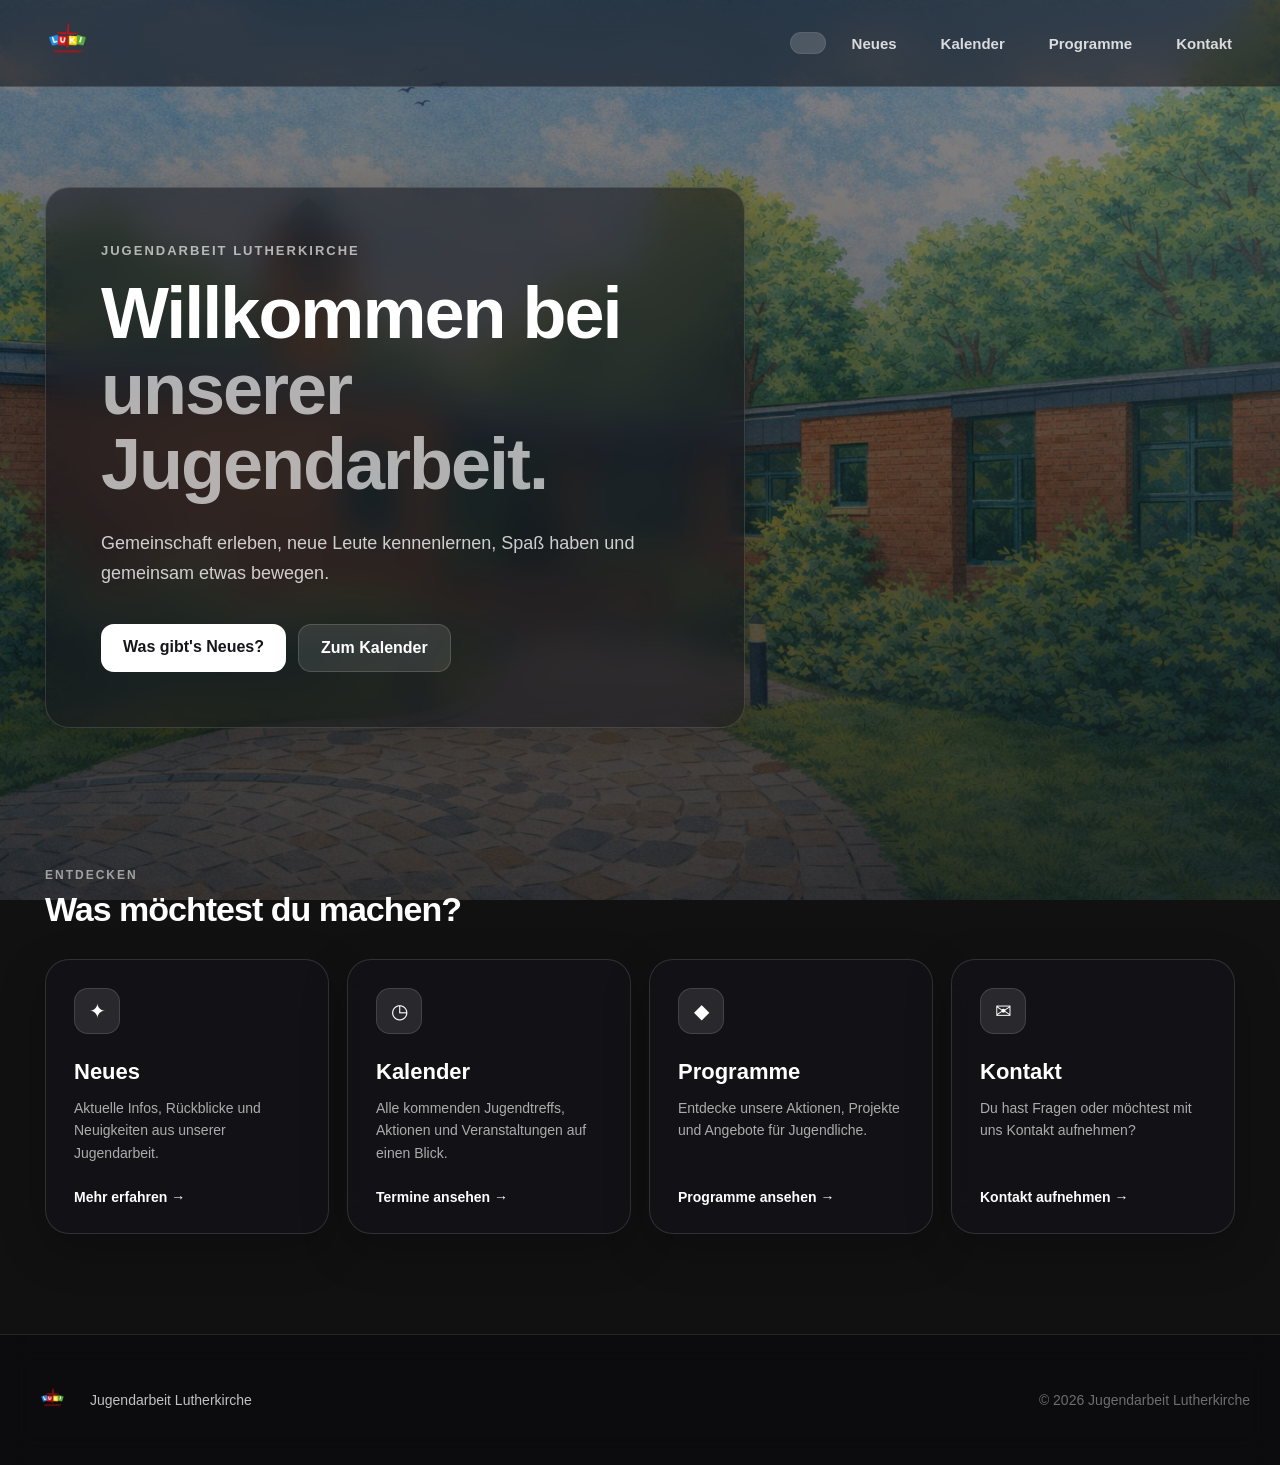
==== index.html @ e5047903 "Update index.html" ====
<!DOCTYPE html>
<html lang="de">
<head>
    <meta charset="UTF-8">
    <meta name="viewport" content="width=device-width, initial-scale=1.0">

    <title>Jugendarbeit Lutherkirche</title>

    <link rel="stylesheet" href="style.css">
</head>

<body>

    <!-- Hintergrund -->
    <div class="background"></div>


<!-- Navigation --> 
    <header class="navbar"> 
        <div class="nav-container"> 
            <a href="index.html" class="logo-link"> 
                <img src="logo.png" alt="Logo Jugendarbeit" class="logo"> 
            </a> 
            
            <nav class="nav-menu"> 
                
                <a href="index.html"
                   class="nav-item active"
                   data-page="home"
                    <img src="home.png" alt="Startseite">
            </a>
                
                <a href="neues.html">Neues</a>
                <a href="kalender.html">Kalender</a> 
                <a href="programme.html">Programme</a> 
                <a href="kontakt.html">Kontakt</a> 
            </nav> 
        </div> 
    </header>


    <!-- Hauptinhalt -->
    <main>

        <!-- Hero-Bereich -->
        <section class="hero">

            <div class="glass-card hero-card">

                <p class="small-title">JUGENDARBEIT LUTHERKIRCHE</p>

                <h1>
                    Willkommen bei<br>
                    <span>unserer Jugendarbeit.</span>
                </h1>

                <p class="hero-text">
                    Gemeinschaft erleben, neue Leute kennenlernen,
                    Spaß haben und gemeinsam etwas bewegen.
                </p>

                <div class="hero-buttons">
                    <a href="neues.html" class="button primary">
                        Was gibt's Neues?
                    </a>

                    <a href="kalender.html" class="button secondary">
                        Zum Kalender
                    </a>
                </div>

            </div>

        </section>


        <!-- Schnellzugriff -->
        <section class="quick-section">

            <div class="section-title">
                <p>ENTDECKEN</p>
                <h2>Was möchtest du machen?</h2>
            </div>


            <div class="cards">

                <a href="neues.html" class="glass-card info-card">
                    <div class="card-icon">✦</div>

                    <h3>Neues</h3>

                    <p>
                        Aktuelle Infos, Rückblicke und
                        Neuigkeiten aus unserer Jugendarbeit.
                    </p>

                    <span class="card-link">Mehr erfahren →</span>
                </a>


                <a href="kalender.html" class="glass-card info-card">
                    <div class="card-icon">◷</div>

                    <h3>Kalender</h3>

                    <p>
                        Alle kommenden Jugendtreffs,
                        Aktionen und Veranstaltungen auf einen Blick.
                    </p>

                    <span class="card-link">Termine ansehen →</span>
                </a>


                <a href="programme.html" class="glass-card info-card">
                    <div class="card-icon">◆</div>

                    <h3>Programme</h3>

                    <p>
                        Entdecke unsere Aktionen,
                        Projekte und Angebote für Jugendliche.
                    </p>

                    <span class="card-link">Programme ansehen →</span>
                </a>


                <a href="kontakt.html" class="glass-card info-card">
                    <div class="card-icon">✉</div>

                    <h3>Kontakt</h3>

                    <p>
                        Du hast Fragen oder möchtest
                        mit uns Kontakt aufnehmen?
                    </p>

                    <span class="card-link">Kontakt aufnehmen →</span>
                </a>

            </div>

        </section>

    </main>


    <!-- Footer -->
    <footer>

        <div class="footer-content">

            <img src="logo.png" alt="Jugendarbeit Logo" class="footer-logo">

            <p>
                Jugendarbeit Lutherkirche
            </p>

            <p class="copyright">
                © 2026 Jugendarbeit Lutherkirche
            </p>

        </div>

    </footer>

</body>
</html>
---- style.css ----
/* =========================================
   GRUNDLEGENDES
========================================= */

* {
    margin: 0;
    padding: 0;
    box-sizing: border-box;
}

html {
    scroll-behavior: smooth;
}

body {
    font-family: Arial, Helvetica, sans-serif;
    color: white;
    min-height: 100vh;
    background: #111;
}


/* =========================================
   HINTERGRUND
========================================= */

.background {
    position: fixed;
    inset: 0;

    background-image:
        linear-gradient(
            rgba(10, 10, 15, 0.45),
            rgba(10, 10, 15, 0.75)
        ),
        url("background.png");

    background-size: cover;
    background-position: center;
    background-repeat: no-repeat;

    z-index: -2;
}


/* Dunkle Ebene über dem Hintergrund */

.background::after {
    content: "";

    position: absolute;
    inset: 0;

    background:
        radial-gradient(
            circle at top right,
            rgba(255, 255, 255, 0.10),
            transparent 35%
        );

    z-index: -1;
}


/* =========================================
   NAVIGATION
========================================= */

.navbar {
    position: sticky;
    top: 0;
    z-index: 100;

    padding: 18px 30px;

    background: rgba(15, 15, 20, 0.55);
    backdrop-filter: blur(18px);
    -webkit-backdrop-filter: blur(18px);

    border-bottom: 1px solid rgba(255, 255, 255, 0.12);
}


.nav-container {
    max-width: 1250px;
    margin: auto;

    display: flex;
    align-items: center;
    justify-content: space-between;
    gap: 30px;
}


/* Logo */

.logo {
    width: 75px;
    height: auto;
    display: block;

    transition: transform 0.25s ease;
}

.logo:hover {
    transform: scale(1.05);
}


/* Menü */

.nav-menu {
    display: flex;
    align-items: center;
    gap: 8px;
}


.nav-menu a {
    position: relative;

    color: rgba(255, 255, 255, 0.82);
    text-decoration: none;

    padding: 11px 18px;

    border-radius: 12px;

    font-size: 15px;
    font-weight: 600;

    transition:
        background 0.25s ease,
        color 0.25s ease,
        transform 0.25s ease;
}


.nav-menu a:hover {
    color: white;

    background: rgba(255, 255, 255, 0.12);

    transform: translateY(-1px);
}


.nav-menu a.active {
    color: white;

    background: rgba(255, 255, 255, 0.16);

    box-shadow:
        inset 0 0 0 1px rgba(255, 255, 255, 0.08);
}


/* =========================================
   GLASS CARDS
========================================= */

.glass-card {

    background: rgba(20, 20, 28, 0.55);

    border: 1px solid rgba(255, 255, 255, 0.13);

    border-radius: 24px;

    backdrop-filter: blur(18px);
    -webkit-backdrop-filter: blur(18px);

    box-shadow:
        0 15px 45px rgba(0, 0, 0, 0.25);

}


/* =========================================
   HERO
========================================= */

.hero {

    min-height: 650px;

    max-width: 1250px;
    margin: auto;

    padding: 100px 30px 80px;

    display: flex;
    align-items: center;
}


.hero-card {

    width: 700px;

    padding: 55px;

    animation: fadeIn 0.8s ease;
}


.small-title {

    font-size: 13px;
    font-weight: 700;

    letter-spacing: 2px;

    color: rgba(255, 255, 255, 0.65);

    margin-bottom: 18px;
}


.hero h1 {

    font-size: clamp(42px, 6vw, 72px);

    line-height: 1.05;

    letter-spacing: -2px;

    margin-bottom: 25px;
}


.hero h1 span {

    color: rgba(255, 255, 255, 0.65);

}


.hero-text {

    max-width: 580px;

    font-size: 18px;

    line-height: 1.7;

    color: rgba(255, 255, 255, 0.78);

    margin-bottom: 35px;
}


/* =========================================
   BUTTONS
========================================= */

.hero-buttons {

    display: flex;

    flex-wrap: wrap;

    gap: 12px;
}


.button {

    display: inline-block;

    padding: 14px 22px;

    border-radius: 13px;

    text-decoration: none;

    font-weight: 700;

    transition:
        transform 0.25s ease,
        background 0.25s ease;
}


.button:hover {

    transform: translateY(-2px);
}


.button.primary {

    background: white;

    color: #15151a;
}


.button.primary:hover {

    background: rgba(255, 255, 255, 0.85);
}


.button.secondary {

    color: white;

    background: rgba(255, 255, 255, 0.10);

    border: 1px solid rgba(255, 255, 255, 0.15);
}


.button.secondary:hover {

    background: rgba(255, 255, 255, 0.16);
}


/* =========================================
   SCHNELLZUGRIFF
========================================= */

.quick-section {

    max-width: 1250px;

    margin: auto;

    padding: 60px 30px 100px;
}


.section-title {

    margin-bottom: 30px;
}


.section-title p {

    font-size: 12px;

    letter-spacing: 2px;

    font-weight: 700;

    color: rgba(255, 255, 255, 0.55);

    margin-bottom: 8px;
}


.section-title h2 {

    font-size: 34px;

    letter-spacing: -1px;
}


/* =========================================
   CARDS
========================================= */

.cards {

    display: grid;

    grid-template-columns:
        repeat(4, 1fr);

    gap: 18px;
}


.info-card {

    padding: 28px;

    color: white;

    text-decoration: none;

    min-height: 270px;

    display: flex;

    flex-direction: column;

    transition:
        transform 0.3s ease,
        background 0.3s ease,
        border-color 0.3s ease;
}


.info-card:hover {

    transform: translateY(-7px);

    background: rgba(30, 30, 40, 0.72);

    border-color:
        rgba(255, 255, 255, 0.25);
}


.card-icon {

    width: 46px;
    height: 46px;

    display: flex;

    align-items: center;
    justify-content: center;

    border-radius: 14px;

    background:
        rgba(255, 255, 255, 0.10);

    border:
        1px solid rgba(255, 255, 255, 0.12);

    font-size: 20px;

    margin-bottom: 25px;
}


.info-card h3 {

    font-size: 22px;

    margin-bottom: 12px;
}


.info-card p {

    color:
        rgba(255, 255, 255, 0.65);

    line-height: 1.6;

    font-size: 14px;
}


.card-link {

    margin-top: auto;

    padding-top: 25px;

    font-size: 14px;

    font-weight: 700;

    color: white;
}


/* =========================================
   FOOTER
========================================= */

footer {

    padding: 50px 30px;

    background:
        rgba(10, 10, 14, 0.70);

    backdrop-filter: blur(15px);

    border-top:
        1px solid rgba(255, 255, 255, 0.10);
}


.footer-content {

    max-width: 1250px;

    margin: auto;

    display: flex;

    align-items: center;

    gap: 15px;

    flex-wrap: wrap;
}


.footer-logo {

    width: 45px;
}


.footer-content p {

    color:
        rgba(255, 255, 255, 0.75);

    font-size: 14px;
}


.footer-content .copyright {

    margin-left: auto;

    color:
        rgba(255, 255, 255, 0.4);
}


/* =========================================
   ANIMATION
========================================= */

@keyframes fadeIn {

    from {

        opacity: 0;

        transform:
            translateY(20px);

    }

    to {

        opacity: 1;

        transform:
            translateY(0);

    }
}


/* =========================================
   HANDY / TABLET
========================================= */

@media (max-width: 950px) {

    .cards {

        grid-template-columns:
            repeat(2, 1fr);

    }

}


/* =========================================
   HANDY
========================================= */

@media (max-width: 700px) {

    .navbar {

        padding: 14px 18px;

    }


    .nav-container {

        flex-direction: column;

        gap: 15px;

    }


    .nav-menu {

        width: 100%;

        justify-content: center;

        flex-wrap: wrap;

    }


    .nav-menu a {

        padding: 9px 11px;

        font-size: 13px;

    }


    .hero {

        padding:
            60px 18px;

        min-height:
            auto;

    }


    .hero-card {

        padding: 35px 25px;

    }


    .hero h1 {

        font-size: 43px;

    }


    .hero-text {

        font-size: 16px;

    }


    .quick-section {

        padding:
            30px 18px 70px;

    }


    .cards {

        grid-template-columns:
            1fr;

    }


    .footer-content {

        flex-direction: column;

        align-items: flex-start;

    }


    .footer-content .copyright {

        margin-left: 0;

    }

}



/* =====================================================
   UNTERSEITEN
===================================================== */

.page-container {
    max-width: 1250px;
    margin: auto;
    padding: 70px 30px 100px;
}


/* =====================================================
   SEITEN-HEADER
===================================================== */

.page-header {
    padding: 50px;
    margin-bottom: 35px;
}

.page-header h1 {
    font-size: clamp(40px, 6vw, 64px);
    line-height: 1.05;
    letter-spacing: -2px;
    margin-bottom: 20px;
}

.page-header h1 span {
    color: rgba(255, 255, 255, 0.60);
}

.page-header > p:last-child {
    max-width: 650px;
    color: rgba(255, 255, 255, 0.68);
    line-height: 1.7;
    font-size: 17px;
}


/* =====================================================
   NEWS
===================================================== */

.news-grid {
    display: grid;
    grid-template-columns: repeat(2, 1fr);
    gap: 20px;
}

.news-card {
    padding: 32px;
    min-height: 230px;
    transition:
        transform 0.3s ease,
        background 0.3s ease;
}

.news-card:hover {
    transform: translateY(-5px);
    background: rgba(30, 30, 40, 0.72);
}

.news-date {
    font-size: 13px;
    color: rgba(255, 255, 255, 0.45);
    margin-bottom: 18px;
}

.news-card h2 {
    font-size: 26px;
    margin-bottom: 14px;
}

.news-card p {
    color: rgba(255, 255, 255, 0.67);
    line-height: 1.7;
}


/* =====================================================
   PROGRAMME
===================================================== */

.programmes-grid {
    display: grid;
    grid-template-columns: repeat(3, 1fr);
    gap: 20px;
}

.programme-card {
    padding: 32px;
    min-height: 280px;
    transition:
        transform 0.3s ease,
        background 0.3s ease;
}

.programme-card:hover {
    transform: translateY(-6px);
    background: rgba(30, 30, 40, 0.72);
}

.programme-icon {
    width: 48px;
    height: 48px;

    display: flex;
    align-items: center;
    justify-content: center;

    border-radius: 14px;

    background: rgba(255, 255, 255, 0.10);

    margin-bottom: 25px;
}

.programme-card h2 {
    font-size: 23px;
    margin-bottom: 13px;
}

.programme-card p {
    color: rgba(255, 255, 255, 0.65);
    line-height: 1.7;
}


/* =====================================================
   KALENDER
===================================================== */

.calendar-section {
    width: 100%;
}

.calendar-controls {
    padding: 18px 25px;

    display: flex;
    align-items: center;
    justify-content: space-between;

    margin-bottom: 15px;
}

.calendar-controls h2 {
    font-size: 23px;
}

.calendar-controls button {
    width: 42px;
    height: 42px;

    border: none;
    border-radius: 12px;

    color: white;
    background: rgba(255, 255, 255, 0.10);

    cursor: pointer;

    font-size: 20px;

    transition:
        background 0.2s ease,
        transform 0.2s ease;
}

.calendar-controls button:hover {
    background: rgba(255, 255, 255, 0.18);
    transform: scale(1.05);
}


.calendar-grid {
    display: grid;

    grid-template-columns:
        repeat(7, 1fr);

    gap: 8px;

    margin-bottom: 60px;
}


.calendar-weekday {
    text-align: center;

    padding: 12px 5px;

    color: rgba(255, 255, 255, 0.45);

    font-size: 13px;
    font-weight: 700;
}


.calendar-day {
    min-height: 85px;

    padding: 12px;

    border-radius: 15px;

    background: rgba(20, 20, 28, 0.50);

    border:
        1px solid rgba(255, 255, 255, 0.08);

    cursor: pointer;

    transition:
        background 0.2s ease,
        transform 0.2s ease;
}

.calendar-day:hover {
    background: rgba(255, 255, 255, 0.12);

    transform: translateY(-2px);
}

.calendar-day.empty {
    opacity: 0;
    pointer-events: none;
}

.calendar-day span {
    font-weight: 700;
}

.calendar-day small {
    display: block;

    margin-top: 12px;

    font-size: 11px;

    color: rgba(255, 255, 255, 0.60);
}

.calendar-day.has-event {
    background:
        rgba(255, 255, 255, 0.14);

    border-color:
        rgba(255, 255, 255, 0.25);
}

.calendar-day.today {
    box-shadow:
        inset 0 0 0 2px rgba(255, 255, 255, 0.45);
}


/* =====================================================
   TERMINE
===================================================== */

.calendar-events h2 {
    font-size: 30px;
    margin-bottom: 20px;
}

#events-container {
    display: flex;
    flex-direction: column;
    gap: 15px;
}

.event-card {
    padding: 22px;

    display: flex;
    align-items: center;

    gap: 25px;

    transition:
        transform 0.2s ease,
        background 0.2s ease;
}

.event-card:hover {
    transform: translateX(5px);
    background: rgba(30, 30, 40, 0.72);
}

.event-date {
    min-width: 70px;

    text-align: center;

    padding: 12px;

    border-radius: 15px;

    background: rgba(255, 255, 255, 0.10);
}

.event-date strong {
    display: block;

    font-size: 28px;
}

.event-date span {
    font-size: 12px;

    color:
        rgba(255, 255, 255, 0.55);
}

.event-information h3 {
    font-size: 21px;
    margin-bottom: 7px;
}

.event-information p {
    color:
        rgba(255, 255, 255, 0.62);

    font-size: 14px;

    line-height: 1.5;

    margin-bottom: 3px;
}

.no-events {
    padding: 25px;

    color:
        rgba(255, 255, 255, 0.60);
}


/* =====================================================
   KONTAKT
===================================================== */

.contact-grid {
    display: grid;

    grid-template-columns:
        0.8fr 1.2fr;

    gap: 20px;
}

.contact-card,
.contact-form-card {
    padding: 35px;
}

.contact-card h2,
.contact-form-card h2 {
    font-size: 27px;
    margin-bottom: 10px;
}

.contact-card > p,
.contact-form-card > p {
    color:
        rgba(255, 255, 255, 0.60);

    line-height: 1.6;

    margin-bottom: 30px;
}


.contact-information {
    display: flex;

    flex-direction: column;

    gap: 22px;
}

.contact-information > div {
    display: flex;

    gap: 15px;

    align-items: flex-start;
}

.contact-information > div > span {
    font-size: 21px;
}

.contact-information strong {
    display: block;

    margin-bottom: 5px;
}

.contact-information p {
    margin: 0;

    color:
        rgba(255, 255, 255, 0.60);

    font-size: 14px;
}

.contact-information a {
    color: white;

    text-decoration: none;
}

.contact-information a:hover {
    text-decoration: underline;
}


/* =====================================================
   KONTAKTFORMULAR
===================================================== */

#contact-form {
    display: flex;

    flex-direction: column;

    gap: 10px;
}

#contact-form label {
    margin-top: 10px;

    font-size: 14px;

    font-weight: 600;
}

#contact-form input,
#contact-form textarea {
    width: 100%;

    padding: 14px 16px;

    border: 1px solid
        rgba(255, 255, 255, 0.12);

    border-radius: 12px;

    outline: none;

    background:
        rgba(255, 255, 255, 0.07);

    color: white;

    font-family: inherit;

    font-size: 14px;

    resize: vertical;
}

#contact-form input::placeholder,
#contact-form textarea::placeholder {
    color:
        rgba(255, 255, 255, 0.35);
}

#contact-form input:focus,
#contact-form textarea:focus {
    border-color:
        rgba(255, 255, 255, 0.35);

    background:
        rgba(255, 255, 255, 0.10);
}

#contact-form button {
    border: none;

    cursor: pointer;

    margin-top: 15px;

    font-family: inherit;

    font-size: 14px;
}


/* =====================================================
   LADEN
===================================================== */

.loading {
    padding: 30px;

    color:
        rgba(255, 255, 255, 0.55);
}


/* =====================================================
   RESPONSIVE
===================================================== */

@media (max-width: 850px) {

    .news-grid {
        grid-template-columns: 1fr;
    }

    .programmes-grid {
        grid-template-columns:
            repeat(2, 1fr);
    }

    .contact-grid {
        grid-template-columns: 1fr;
    }

}


@media (max-width: 600px) {

    .page-container {
        padding:
            45px 18px 70px;
    }

    .page-header {
        padding: 30px 25px;
    }

    .page-header h1 {
        font-size: 40px;
    }

    .programmes-grid {
        grid-template-columns: 1fr;
    }

    .calendar-grid {
        gap: 4px;
    }

    .calendar-day {
        min-height: 55px;
        padding: 8px;
        border-radius: 10px;
        font-size: 13px;
    }

    .calendar-day small {
        display: none;
    }

    .event-card {
        align-items: flex-start;
    }

}

.programme-info {
    display: flex;
    align-items: center;
    gap: 25px;
    padding: 25px;
    width: 100%;
}

.programme-image {
    width: 180px;
    height: auto;
    object-fit: contain;
    border-radius: 15px;
}

.programme-message h3 {
    margin: 0 0 8px 0;
    font-size: 1.4rem;
}

.programme-message p {
    margin: 0;
    opacity: 0.8;
    line-height: 1.5;
}

/* Handy */
@media (max-width: 600px) {
    .programme-info {
        flex-direction: column;
        text-align: center;
    }

    .programme-image {
        width: 150px;
    }
}

/* Linke Navigation */

.nav-left {
    display: flex;
    gap: 8px;
}


/* Navigation Items */

.nav-item {
    position: relative;

    display: flex;
    align-items: center;
    gap: 9px;

    padding: 11px 15px;

    color: rgba(255, 255, 255, 0.65);

    text-decoration: none;

    border-radius: 13px;

    transition:
        0.25s ease,
        transform 0.25s ease;
}

.nav-item img {
    width: 27px;
    height: 27px;

    object-fit: contain;

    transition: 0.25s ease;
}

.nav-item span {
    font-size: 14px;
    font-weight: 700;
    letter-spacing: 0.5px;
}
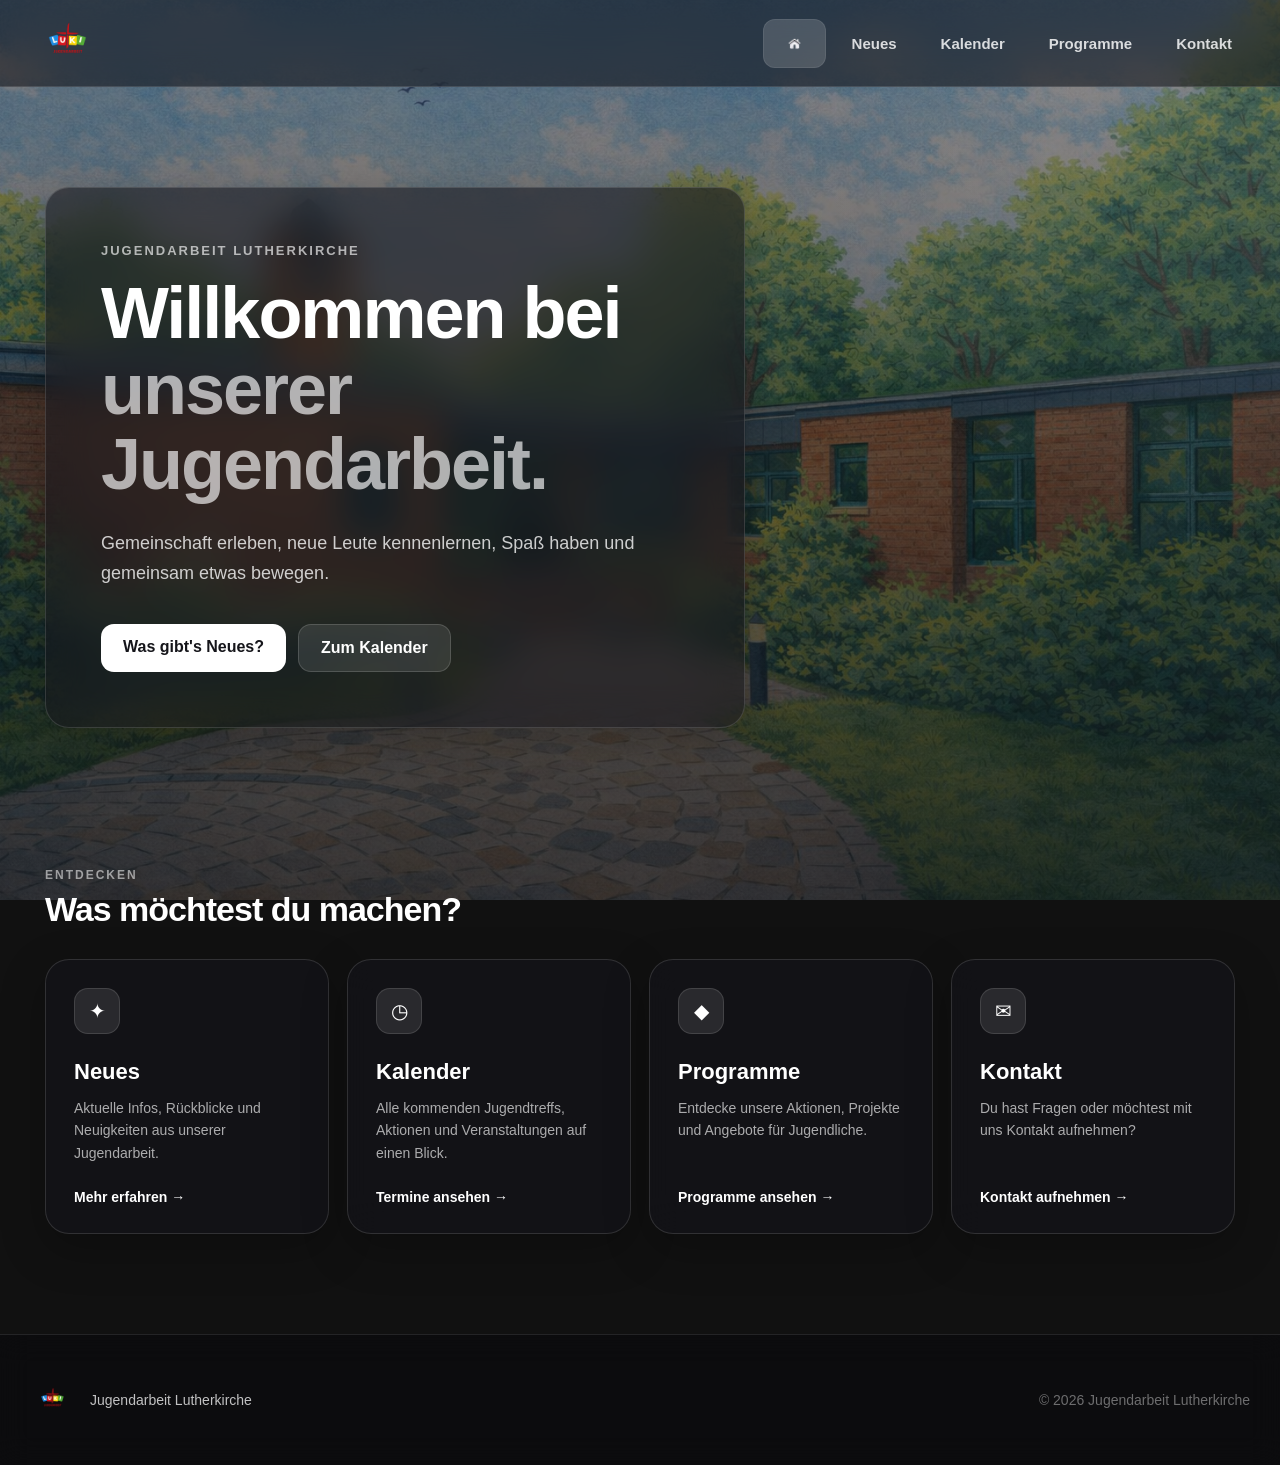
==== commit 63fbdbce: "Update index.html" ====
--- a/index.html
+++ b/index.html
@@ -27,6 +27,8 @@
                 <a href="index.html"
                    class="nav-item active"
                    data-page="home"
+                   title="Startseite">
+                    
                     <img src="home.png" alt="Startseite">
             </a>
                 
--- a/style.css
+++ b/style.css
@@ -1295,15 +1295,10 @@
     display: flex;
     align-items: center;
     gap: 9px;
-
     padding: 11px 15px;
-
     color: rgba(255, 255, 255, 0.65);
-
     text-decoration: none;
-
     border-radius: 13px;
-
     transition:
         0.25s ease,
         transform 0.25s ease;
@@ -1312,10 +1307,9 @@
 .nav-item img {
     width: 27px;
     height: 27px;
-
     object-fit: contain;
-
     transition: 0.25s ease;
+    transform: scale(1.3);
 }
 
 .nav-item span {
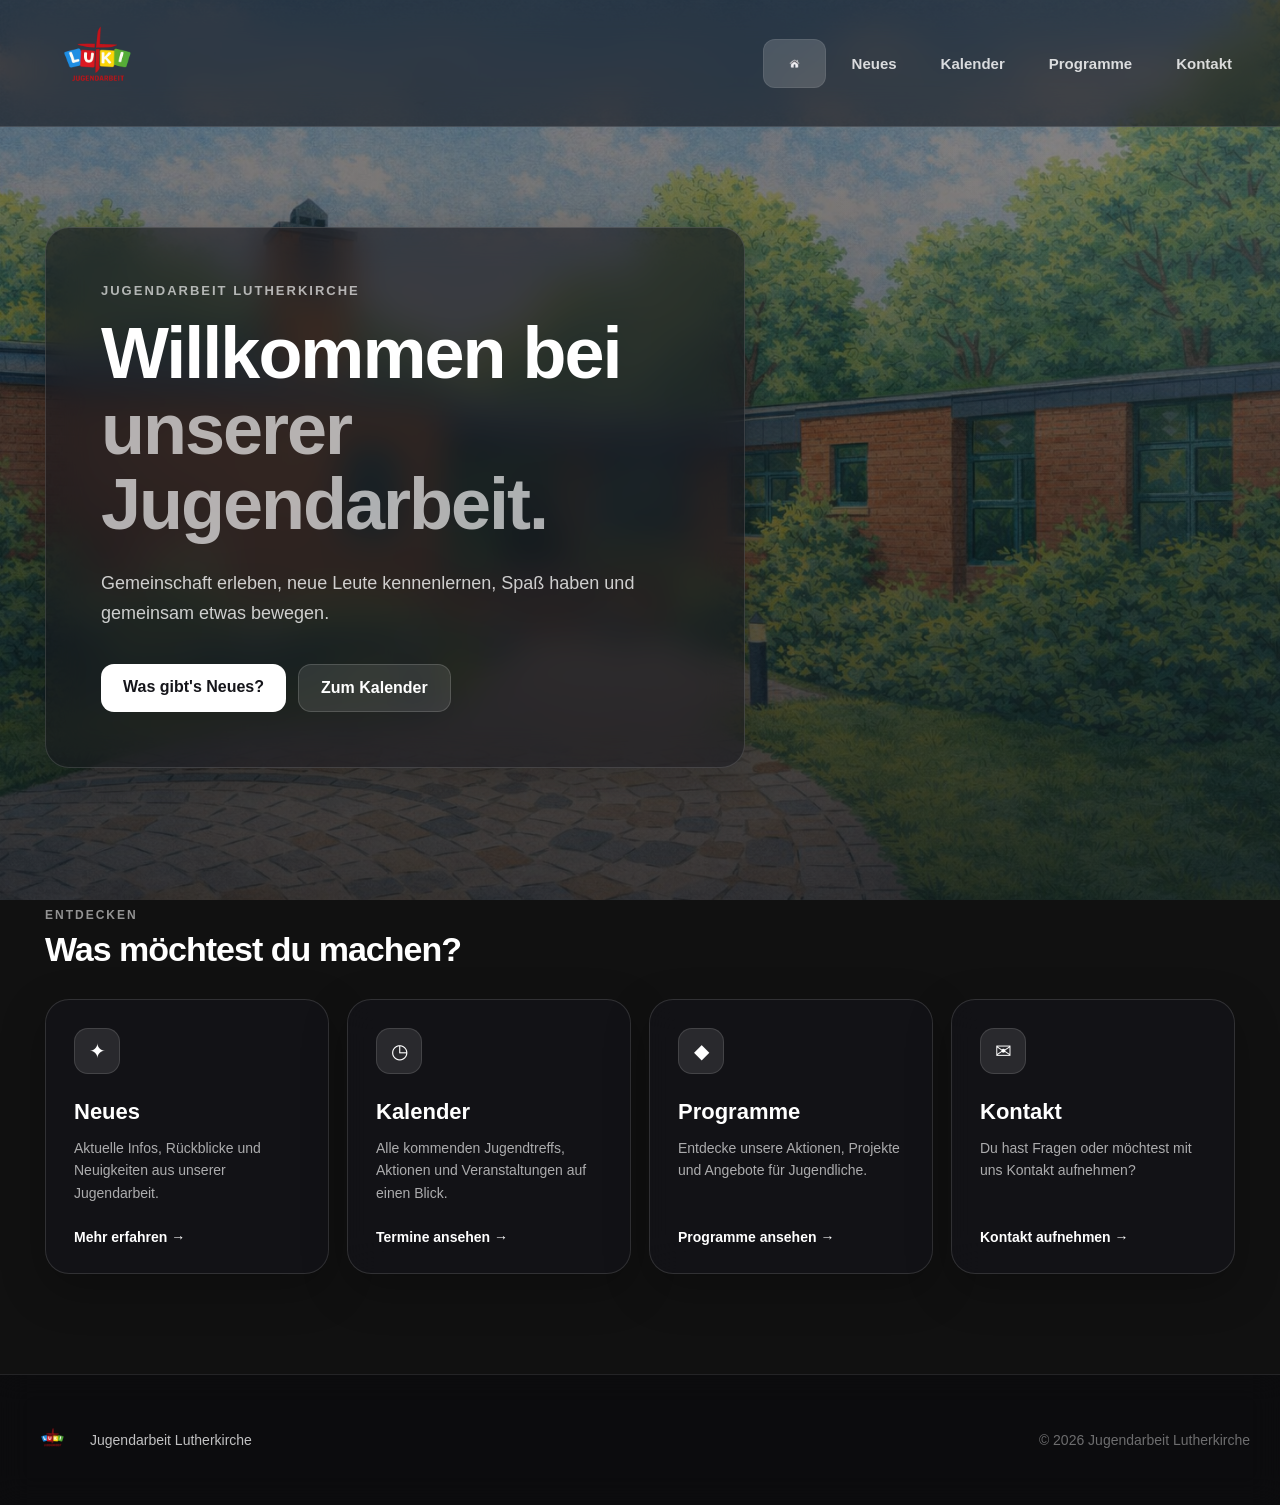
==== commit f90dfa0a: "Fix HTML structure and update logo image source" ====
--- a/index.html
+++ b/index.html
@@ -29,7 +29,7 @@
                    data-page="home"
                    title="Startseite">
                     
-                    <img src="home.png" alt="Startseite">
+                    <img src="homeicon.png" alt="Startseite">
             </a>
                 
                 <a href="neues.html">Neues</a>
--- a/style.css
+++ b/style.css
@@ -96,7 +96,7 @@
 /* Logo */
 
 .logo {
-    width: 75px;
+    width: 135px;
     height: auto;
     display: block;
 
@@ -1309,7 +1309,7 @@
     height: 27px;
     object-fit: contain;
     transition: 0.25s ease;
-    transform: scale(1.3);
+    transform: scale(1.05);
 }
 
 .nav-item span {
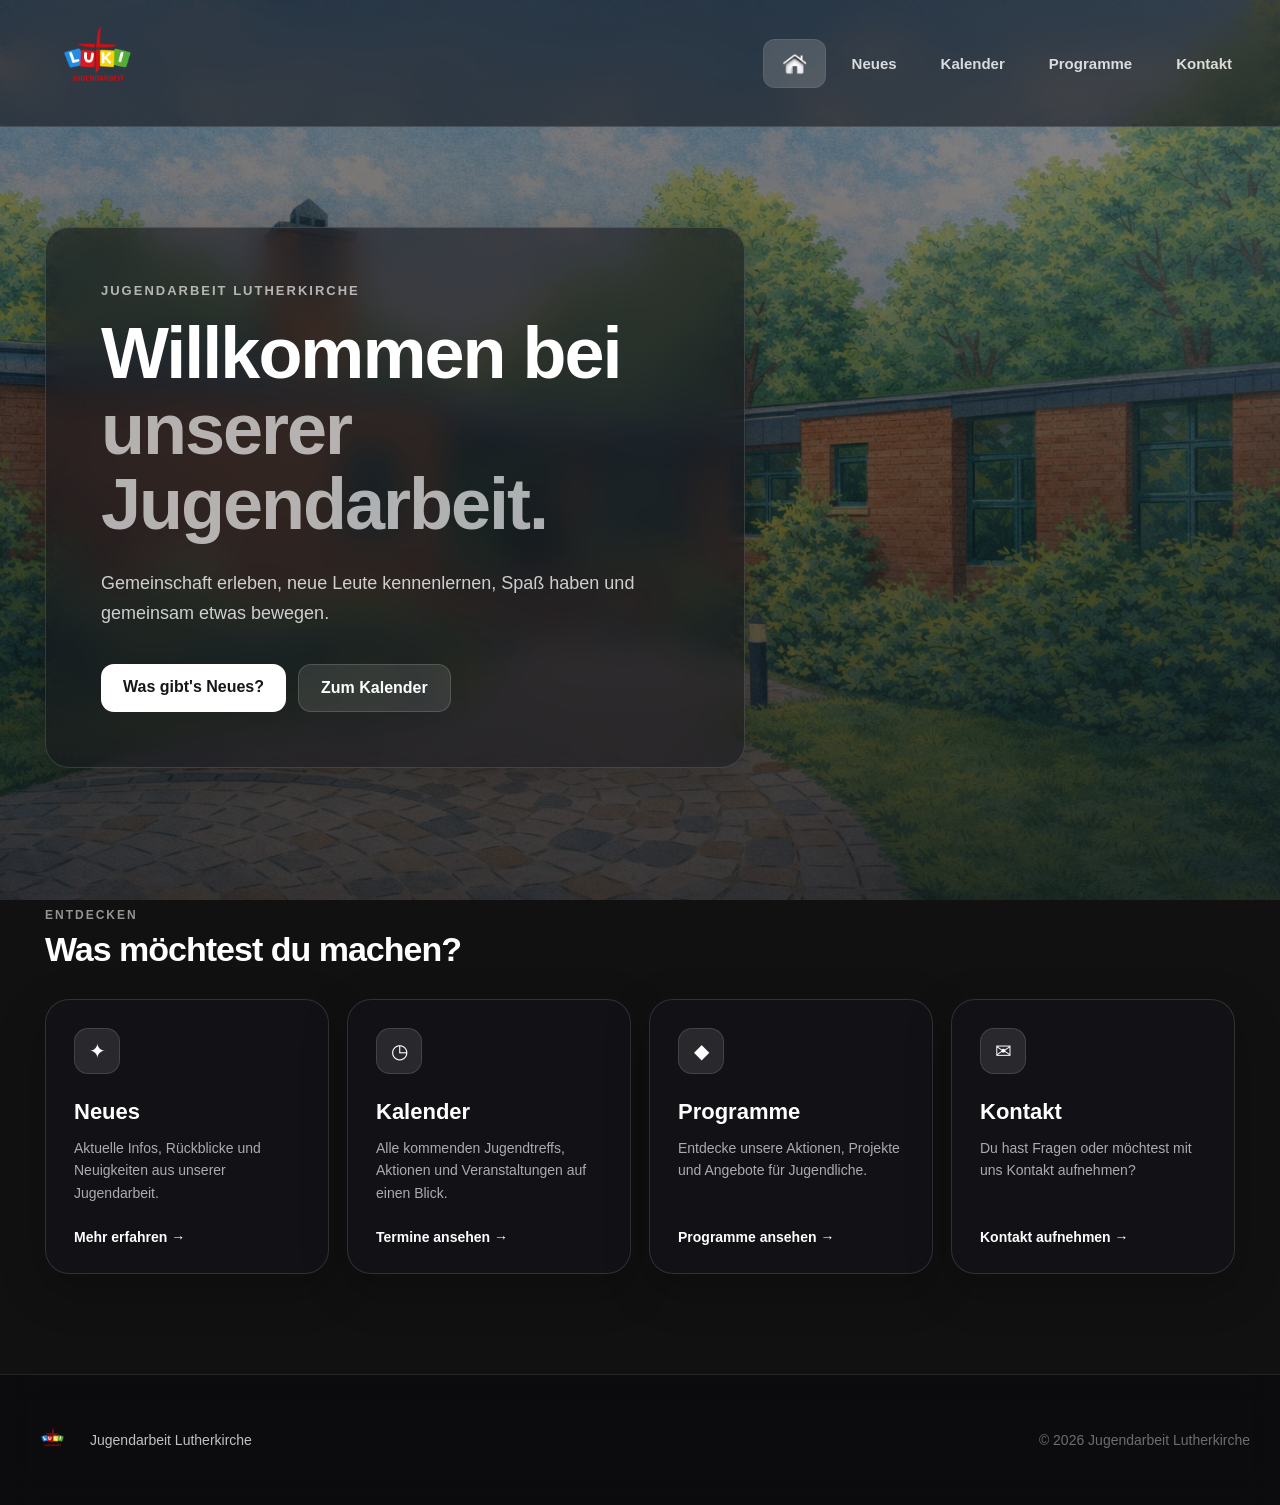
==== commit e2194d46: "Fix HTML structure and update navigation icons" ====
--- a/index.html
+++ b/index.html
@@ -29,7 +29,7 @@
                    data-page="home"
                    title="Startseite">
                     
-                    <img src="homeicon.png" alt="Startseite">
+                    <img src="homes.png" alt="Startseite">
             </a>
                 
                 <a href="neues.html">Neues</a>
--- a/style.css
+++ b/style.css
@@ -1309,7 +1309,7 @@
     height: 27px;
     object-fit: contain;
     transition: 0.25s ease;
-    transform: scale(1.05);
+    transform: scale(2.05);
 }
 
 .nav-item span {
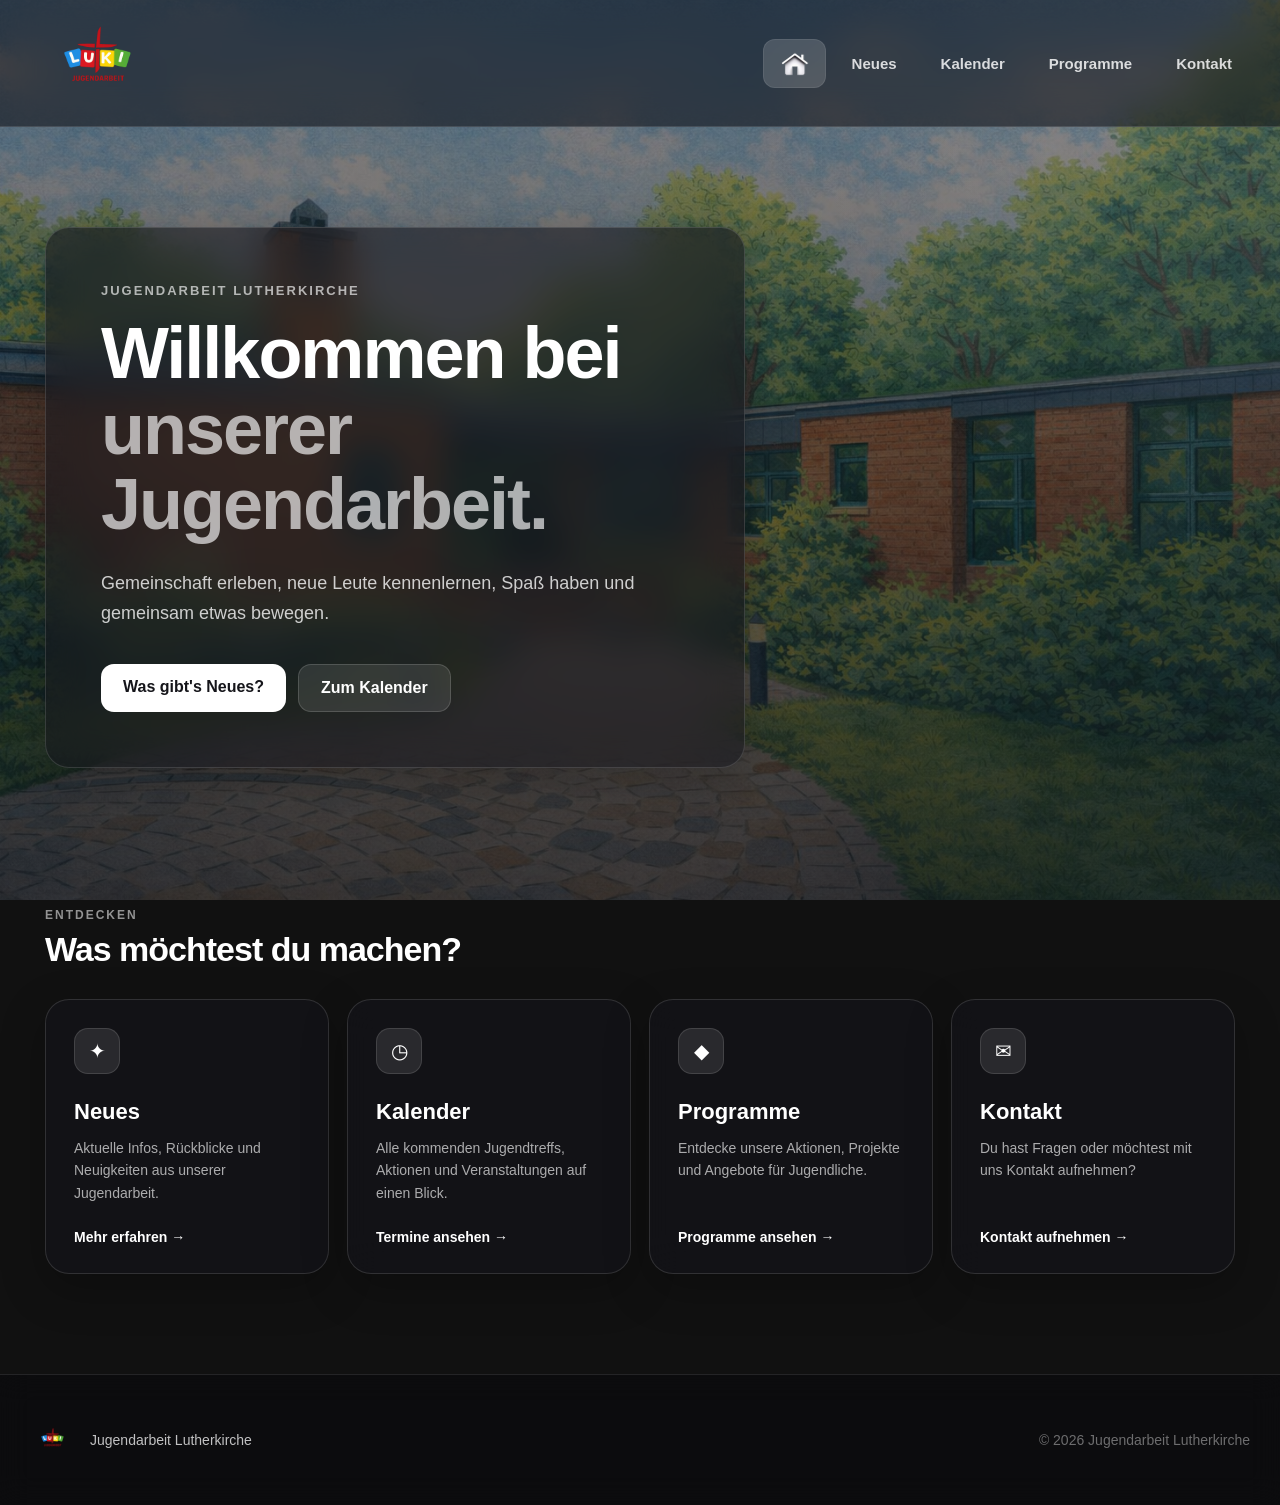
==== commit 7ad90681: "Fix HTML formatting and structure" ====
--- a/index.html
+++ b/index.html
@@ -29,7 +29,7 @@
                    data-page="home"
                    title="Startseite">
                     
-                    <img src="homes.png" alt="Startseite">
+                    <img src="homess.png" alt="Startseite">
             </a>
                 
                 <a href="neues.html">Neues</a>
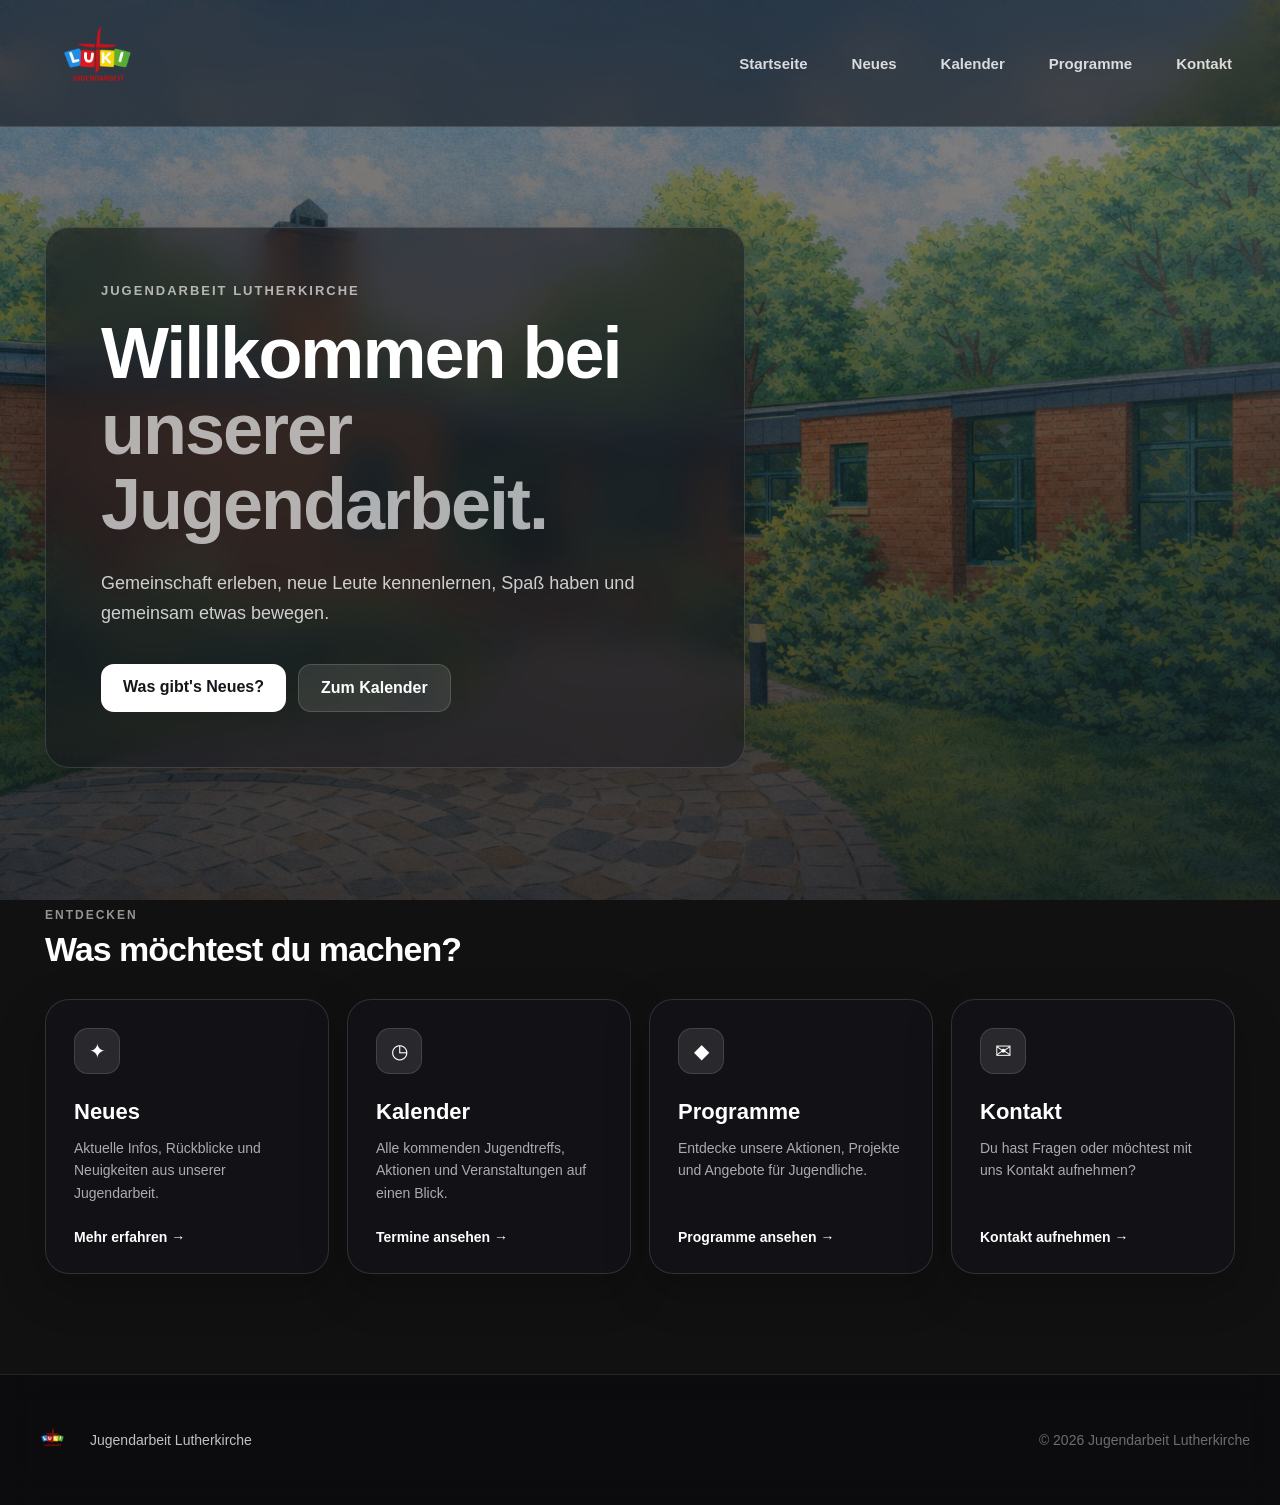
==== commit cff0617b: "Update index.html" ====
--- a/index.html
+++ b/index.html
@@ -24,14 +24,7 @@
             
             <nav class="nav-menu"> 
                 
-                <a href="index.html"
-                   class="nav-item active"
-                   data-page="home"
-                   title="Startseite">
-                    
-                    <img src="homess.png" alt="Startseite">
-            </a>
-                
+                <a href="index.html">Startseite</a>
                 <a href="neues.html">Neues</a>
                 <a href="kalender.html">Kalender</a> 
                 <a href="programme.html">Programme</a> 
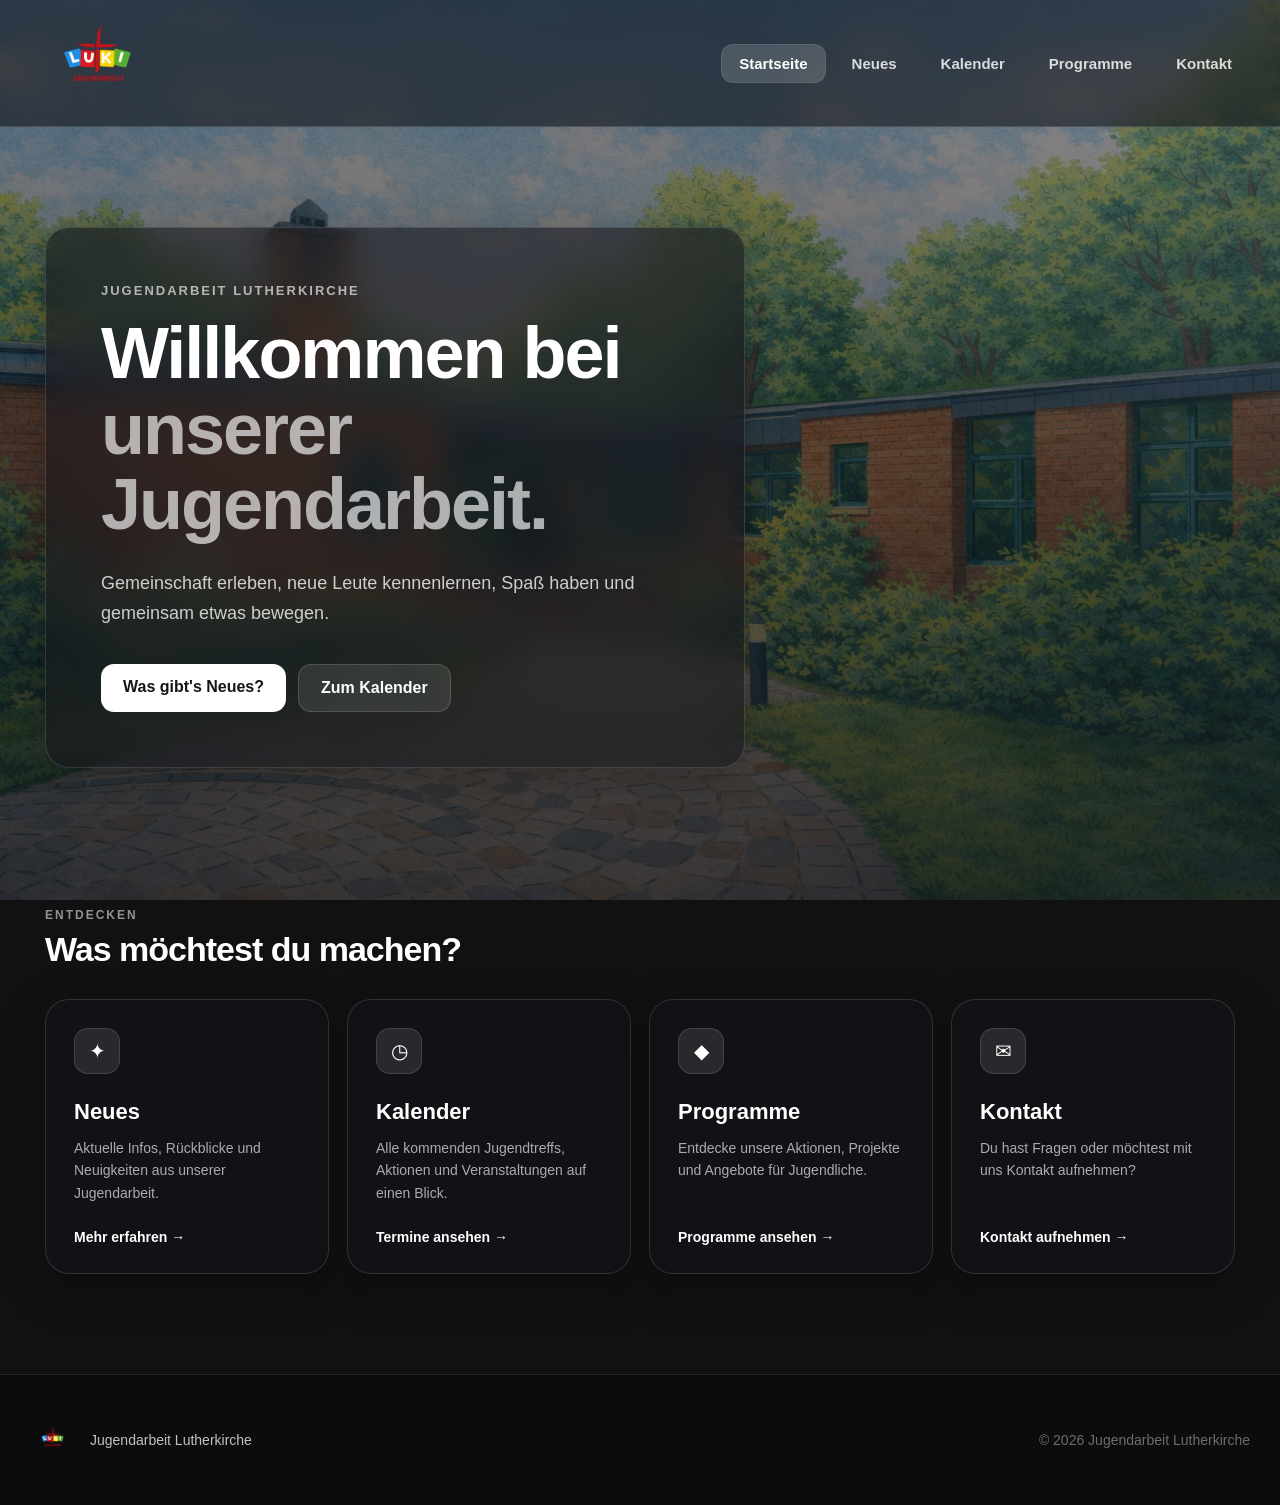
==== commit 8c269c94: "Update index.html" ====
--- a/index.html
+++ b/index.html
@@ -24,7 +24,7 @@
             
             <nav class="nav-menu"> 
                 
-                <a href="index.html">Startseite</a>
+                <a href="index.html" class="active">Startseite</a>
                 <a href="neues.html">Neues</a>
                 <a href="kalender.html">Kalender</a> 
                 <a href="programme.html">Programme</a> 
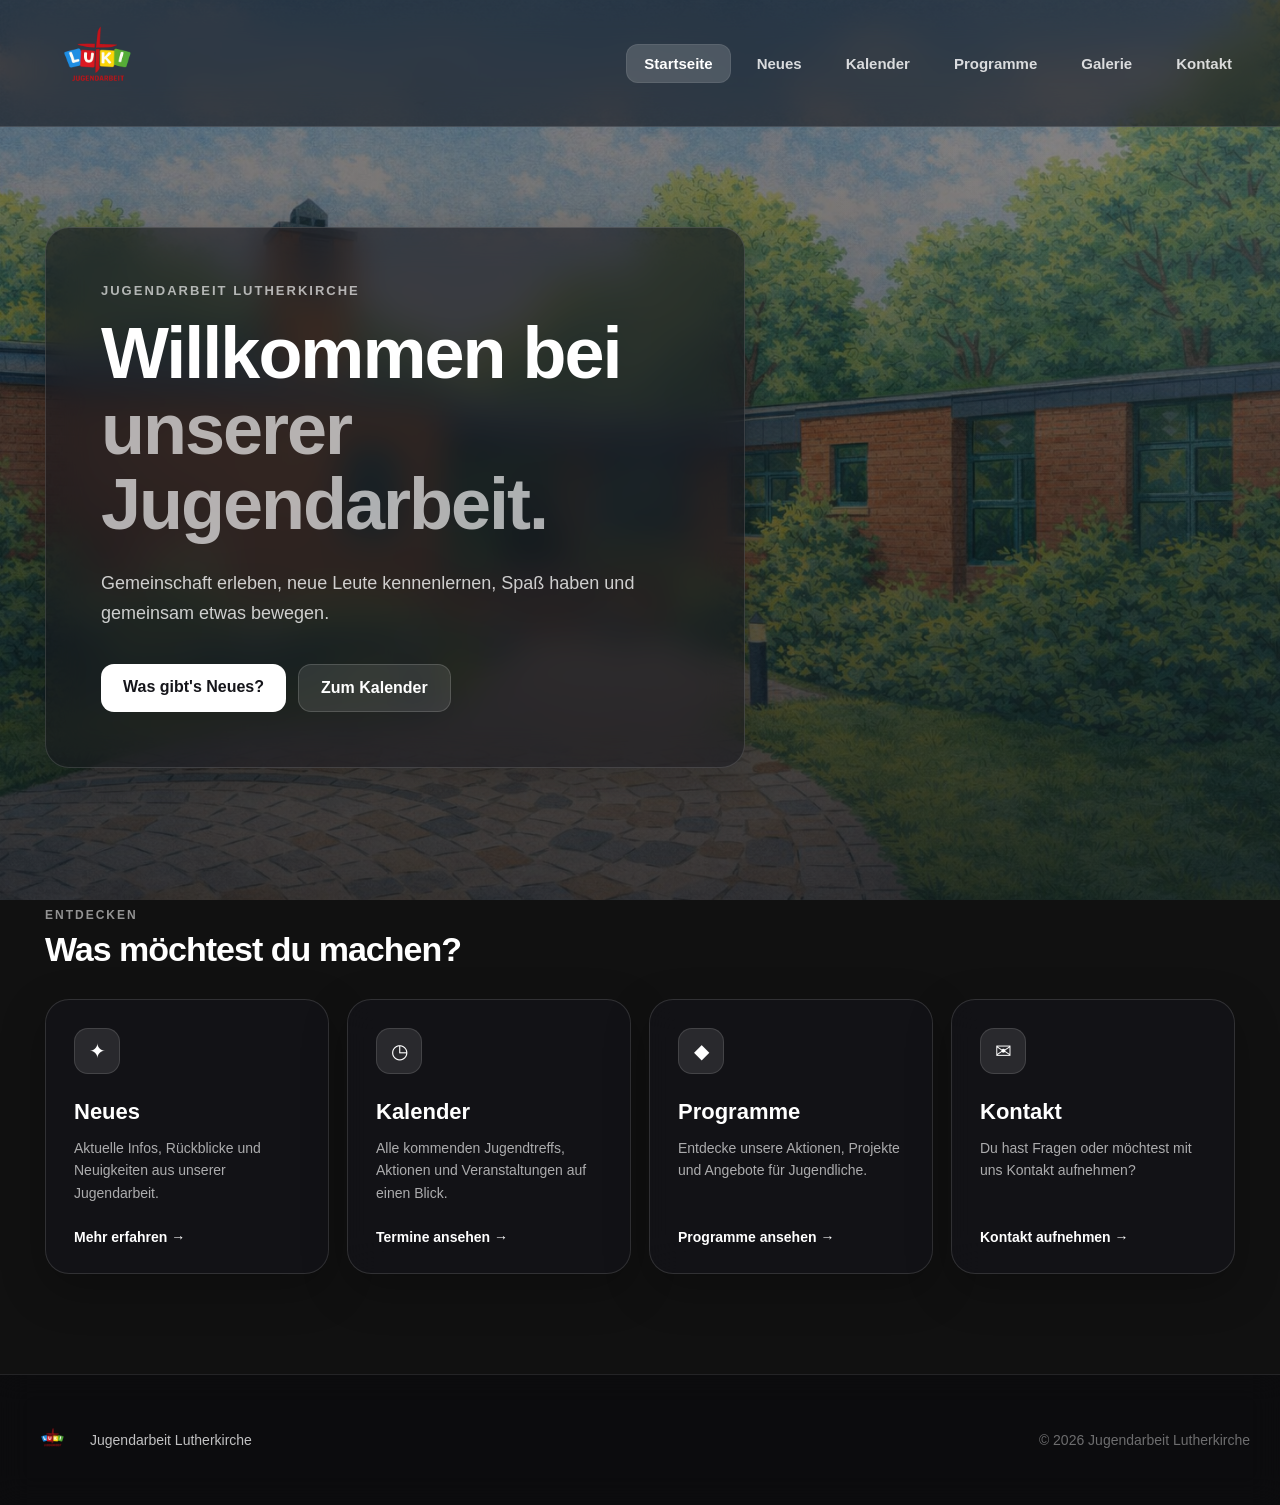
==== commit 3e07c4ba: "Update index.html" ====
--- a/index.html
+++ b/index.html
@@ -28,6 +28,7 @@
                 <a href="neues.html">Neues</a>
                 <a href="kalender.html">Kalender</a> 
                 <a href="programme.html">Programme</a> 
+                <a href="galerie.html">Galerie</a>
                 <a href="kontakt.html">Kontakt</a> 
             </nav> 
         </div> 
--- a/style.css
+++ b/style.css
@@ -1317,3 +1317,267 @@
     font-weight: 700;
     letter-spacing: 0.5px;
 }
+
+
+
+
+
+
+
+
+/* =========================================================
+   GALERIE
+   ========================================================= */
+
+.gallery-section {
+    display: flex;
+    flex-direction: column;
+    gap: 28px;
+
+    margin-top: 35px;
+}
+
+
+/* Galerie-Album */
+
+.gallery-album {
+    width: 100%;
+    padding: 28px;
+
+    background: rgba(20, 24, 25, 0.58);
+    backdrop-filter: blur(18px);
+    -webkit-backdrop-filter: blur(18px);
+
+    border: 1px solid rgba(255, 255, 255, 0.12);
+    border-radius: 28px;
+
+    box-shadow:
+        0 15px 40px rgba(0, 0, 0, 0.25);
+
+    box-sizing: border-box;
+
+    transition:
+        transform 0.25s ease,
+        background 0.25s ease,
+        border-color 0.25s ease;
+}
+
+.gallery-album:hover {
+    transform: translateY(-3px);
+
+    background: rgba(25, 29, 30, 0.68);
+
+    border-color: rgba(255, 255, 255, 0.18);
+}
+
+
+/* Überschrift des Albums */
+
+.album-header {
+    margin-bottom: 22px;
+}
+
+.album-date {
+    margin: 0 0 7px 0;
+
+    font-size: 12px;
+    font-weight: 700;
+
+    letter-spacing: 1.5px;
+    text-transform: uppercase;
+
+    color: rgba(255, 255, 255, 0.48);
+}
+
+.album-header h2 {
+    margin: 0 0 9px 0;
+
+    font-size: 28px;
+    line-height: 1.15;
+
+    font-weight: 700;
+
+    color: #ffffff;
+}
+
+.album-header p:not(.album-date) {
+    margin: 0;
+
+    max-width: 650px;
+
+    font-size: 15px;
+    line-height: 1.6;
+
+    color: rgba(255, 255, 255, 0.68);
+}
+
+
+/* =========================================================
+   GALERIE-BILDER
+   ========================================================= */
+
+.gallery-grid {
+    display: grid;
+
+    grid-template-columns: repeat(4, 1fr);
+
+    gap: 14px;
+}
+
+
+/* Einzelnes Bild */
+
+.gallery-grid img {
+    width: 100%;
+    aspect-ratio: 4 / 3;
+
+    object-fit: cover;
+
+    display: block;
+
+    border-radius: 18px;
+
+    border: 1px solid rgba(255, 255, 255, 0.10);
+
+    background: rgba(255, 255, 255, 0.04);
+
+    transition:
+        transform 0.3s ease,
+        filter 0.3s ease,
+        border-color 0.3s ease;
+}
+
+.gallery-grid img:hover {
+    transform: scale(1.025);
+
+    filter: brightness(1.08);
+
+    border-color: rgba(255, 255, 255, 0.22);
+
+    cursor: pointer;
+}
+
+
+/* =========================================================
+   SEITENHEADER DER GALERIE
+   ========================================================= */
+
+.page-header {
+    padding: 42px 50px;
+
+    background: rgba(20, 24, 25, 0.58);
+
+    backdrop-filter: blur(18px);
+    -webkit-backdrop-filter: blur(18px);
+
+    border: 1px solid rgba(255, 255, 255, 0.12);
+    border-radius: 28px;
+
+    box-shadow:
+        0 15px 40px rgba(0, 0, 0, 0.22);
+}
+
+.page-header .small-title {
+    margin: 0 0 10px 0;
+
+    font-size: 12px;
+    font-weight: 700;
+
+    letter-spacing: 1.8px;
+
+    color: rgba(255, 255, 255, 0.45);
+}
+
+.page-header h1 {
+    margin: 0;
+
+    font-size: clamp(42px, 6vw, 70px);
+    line-height: 1.05;
+
+    font-weight: 800;
+
+    color: #ffffff;
+}
+
+.page-header h1 span {
+    color: rgba(255, 255, 255, 0.48);
+}
+
+.page-header > p:last-child {
+    margin: 18px 0 0 0;
+
+    max-width: 700px;
+
+    font-size: 16px;
+    line-height: 1.6;
+
+    color: rgba(255, 255, 255, 0.68);
+}
+
+
+/* =========================================================
+   RESPONSIVE
+   ========================================================= */
+
+/* Tablet */
+
+@media (max-width: 900px) {
+
+    .gallery-grid {
+        grid-template-columns: repeat(2, 1fr);
+    }
+
+    .gallery-album {
+        padding: 22px;
+    }
+
+    .page-header {
+        padding: 35px 30px;
+    }
+
+}
+
+
+/* Handy */
+
+@media (max-width: 600px) {
+
+    .gallery-section {
+        gap: 20px;
+        margin-top: 25px;
+    }
+
+    .gallery-album {
+        padding: 18px;
+
+        border-radius: 22px;
+    }
+
+    .gallery-grid {
+        grid-template-columns: 1fr 1fr;
+        gap: 9px;
+    }
+
+    .gallery-grid img {
+        border-radius: 13px;
+    }
+
+    .album-header h2 {
+        font-size: 23px;
+    }
+
+    .album-header p:not(.album-date) {
+        font-size: 14px;
+    }
+
+    .page-header {
+        padding: 30px 22px;
+
+        border-radius: 22px;
+    }
+
+    .page-header h1 {
+        font-size: 42px;
+    }
+
+}
